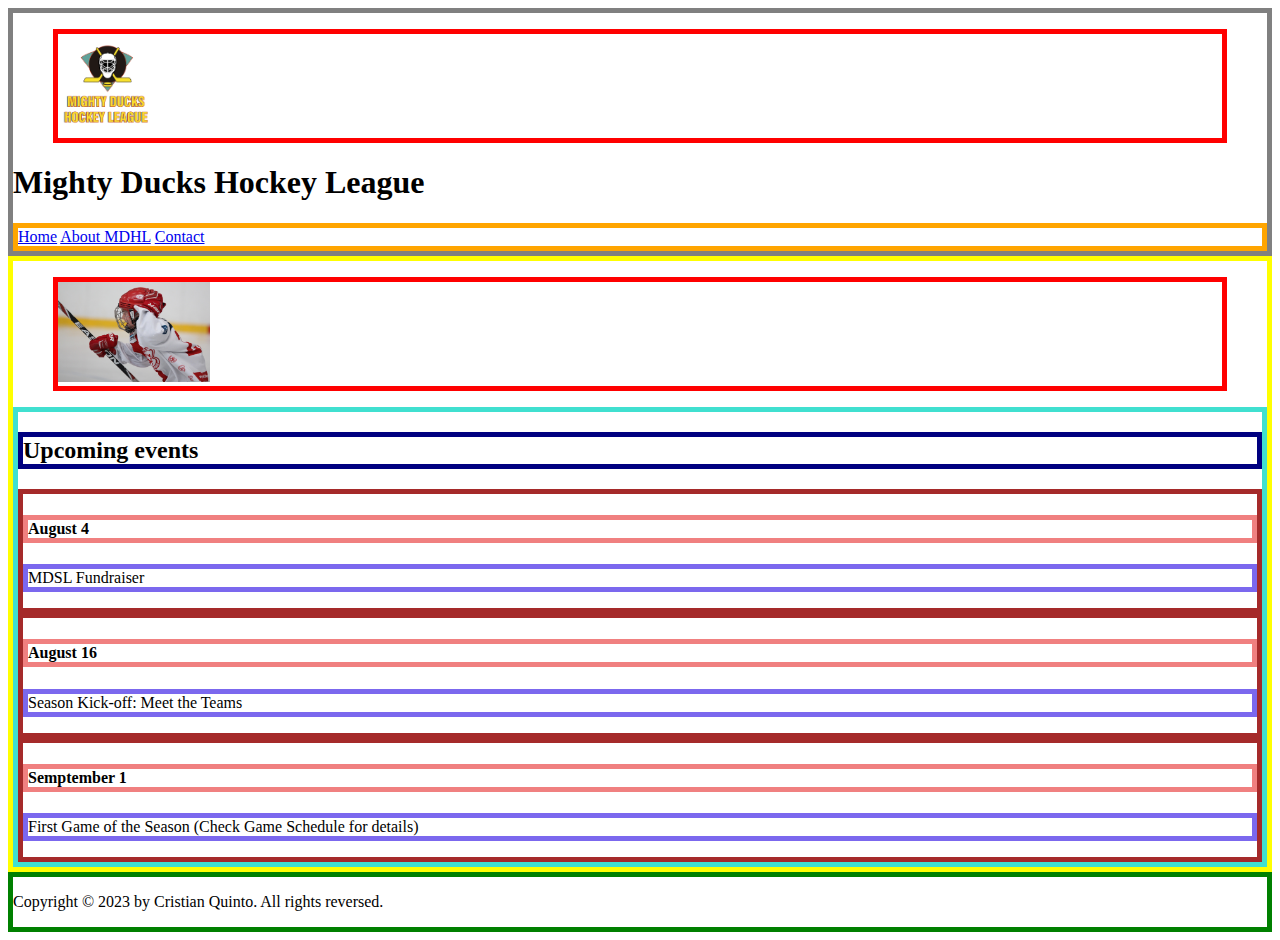
==== index.html @ c1bf9506 "Finish With All Pages" ====
<!DOCTYPE html>
<html lang="en">

<head>
    <meta charset="UTF-8">
    <meta http-equiv="X-UA-Compatible" content="IE=edge">
    <meta name="viewport" content="width=device-width, initial-scale=1.0">
    <link rel="icon" type="image/x-icon" href="./assets/NicePng_white-ball-png_816505.ico">
    <title>MDHL | Home</title>
</head>

<body>

    <header style="border: 5px solid grey;">
        <figure style="border: 5px solid red;">
            <img src="./assets/hockey_logo.png" alt="MDHL logo" height="100">
        </figure>

        <h1>Mighty Ducks Hockey League</h1>

        <nav style="border: 5px solid orange;">
            <a href="#">Home</a>
            <a href="./about.html">About MDHL</a>
            <a href="./contact.html">Contact</a>
        </nav>
    </header>

    <main style="border: 5px solid yellow;">
        <figure style="border: 5px solid red;">
            <img src="./assets/hockey_1.jpg" alt="MDHL logo" height="100">
        </figure>

        <section style="border: 5px solid turquoise;">

            <h2 style="border: 5px solid navy;">Upcoming events</h2>

            <article style="border: 5px solid brown;">

                <h4 style="border: 5px solid lightcoral">August 4</h4>

                <p style="border: 5px solid mediumslateblue;">
                    MDSL Fundraiser
                </p>

            </article>

            <article style="border: 5px solid brown;">

                <h4 style="border: 5px solid lightcoral">August 16</h4>

                <p style="border: 5px solid mediumslateblue;">
                    Season Kick-off: Meet the Teams
                </p>

            </article>

            <article style="border: 5px solid brown;">

                <h4 style="border: 5px solid lightcoral">Semptember 1</h4>

                <p style="border: 5px solid mediumslateblue;">
                    First Game of the Season (Check Game Schedule for details)
                </p>

            </article>

        </section>

    </main>

    <footer style="border: 5px solid green;">

        <p>Copyright © 2023 by Cristian Quinto. All rights reversed.</p>

    </footer>

</body>

</html>
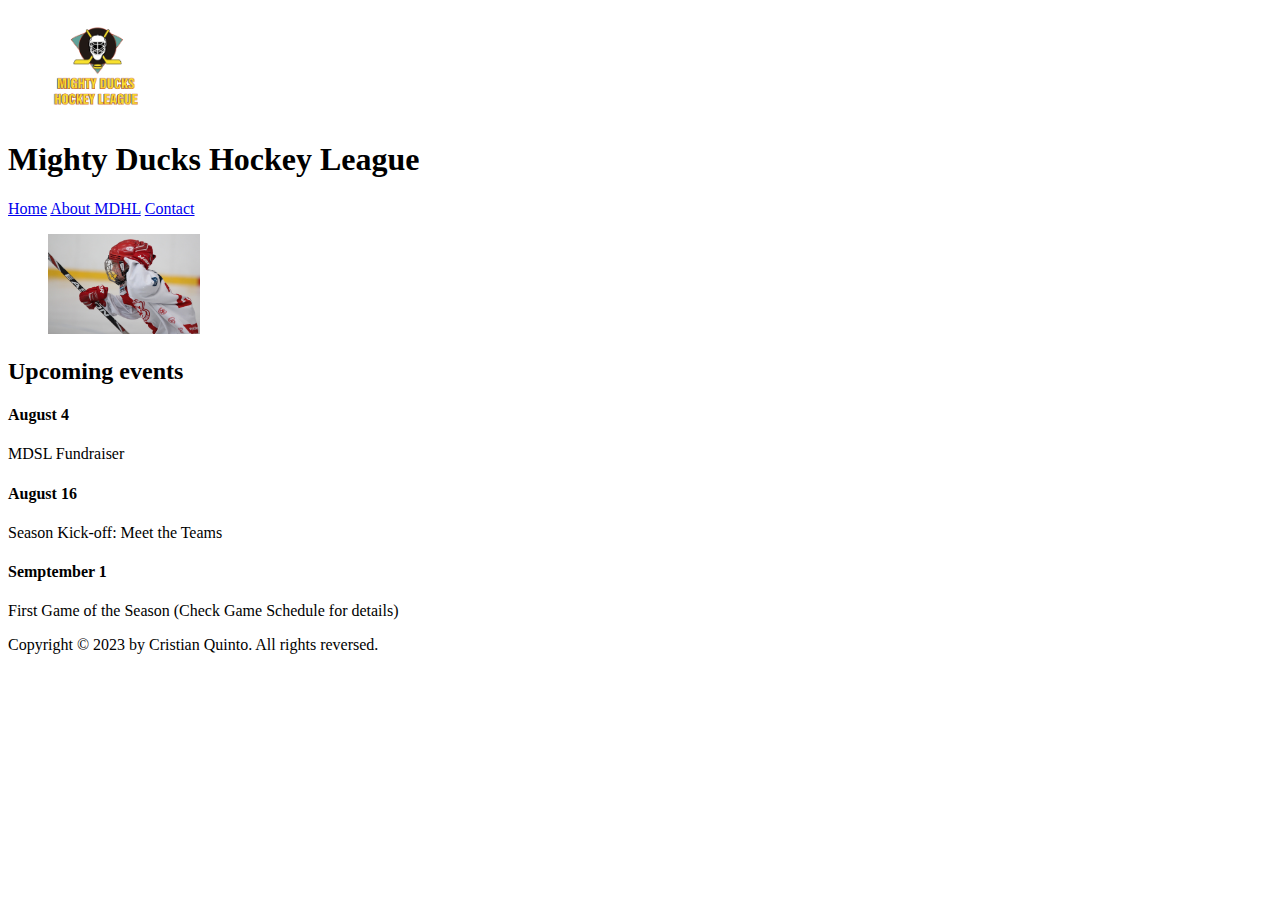
==== commit d8dd6562: "Remove Border Colors" ====
--- a/index.html
+++ b/index.html
@@ -1,79 +1,69 @@
 <!DOCTYPE html>
+
 <html lang="en">
 
 <head>
     <meta charset="UTF-8">
     <meta http-equiv="X-UA-Compatible" content="IE=edge">
     <meta name="viewport" content="width=device-width, initial-scale=1.0">
+
     <link rel="icon" type="image/x-icon" href="./assets/NicePng_white-ball-png_816505.ico">
+
     <title>MDHL | Home</title>
 </head>
 
 <body>
-
-    <header style="border: 5px solid grey;">
-        <figure style="border: 5px solid red;">
-            <img src="./assets/hockey_logo.png" alt="MDHL logo" height="100">
+    <header>
+        <figure>
+            <img src="./assets/hockey_logo.png" alt="MDHL ice hockey logo" height="100">
         </figure>
 
         <h1>Mighty Ducks Hockey League</h1>
 
-        <nav style="border: 5px solid orange;">
+        <nav>
             <a href="#">Home</a>
             <a href="./about.html">About MDHL</a>
             <a href="./contact.html">Contact</a>
         </nav>
     </header>
 
-    <main style="border: 5px solid yellow;">
-        <figure style="border: 5px solid red;">
-            <img src="./assets/hockey_1.jpg" alt="MDHL logo" height="100">
+    <main>
+        <figure>
+            <img src="./assets/hockey_1.jpg" alt="Laughing child playing hockey" height="100">
         </figure>
 
-        <section style="border: 5px solid turquoise;">
+        <section>
+            <h2>Upcoming events</h2>
 
-            <h2 style="border: 5px solid navy;">Upcoming events</h2>
+            <article>
+                <h4>August 4</h4>
 
-            <article style="border: 5px solid brown;">
-
-                <h4 style="border: 5px solid lightcoral">August 4</h4>
-
-                <p style="border: 5px solid mediumslateblue;">
+                <p>
                     MDSL Fundraiser
                 </p>
-
             </article>
 
-            <article style="border: 5px solid brown;">
+            <article>
+                <h4>August 16</h4>
 
-                <h4 style="border: 5px solid lightcoral">August 16</h4>
-
-                <p style="border: 5px solid mediumslateblue;">
+                <p>
                     Season Kick-off: Meet the Teams
                 </p>
-
             </article>
 
-            <article style="border: 5px solid brown;">
+            <article>
+                <h4>Semptember 1</h4>
 
-                <h4 style="border: 5px solid lightcoral">Semptember 1</h4>
-
-                <p style="border: 5px solid mediumslateblue;">
+                <p>
                     First Game of the Season (Check Game Schedule for details)
                 </p>
-
             </article>
-
         </section>
-
     </main>
 
-    <footer style="border: 5px solid green;">
-
+    <footer>
         <p>Copyright © 2023 by Cristian Quinto. All rights reversed.</p>
-
     </footer>
-
 </body>
 
 </html>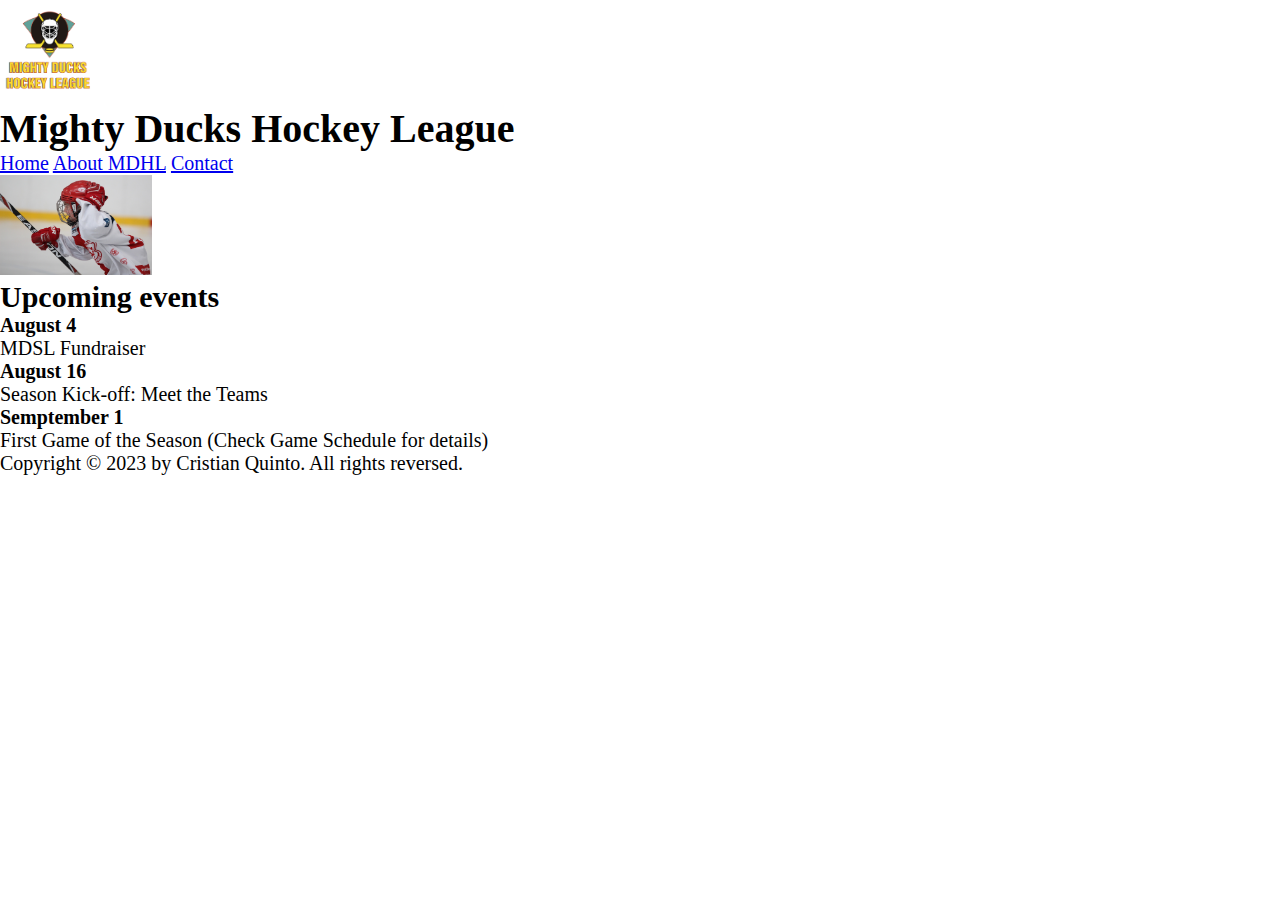
==== commit 58ebe898: "Add CSS Styles Folder" ====
--- a/index.html
+++ b/index.html
@@ -7,7 +7,8 @@
     <meta http-equiv="X-UA-Compatible" content="IE=edge">
     <meta name="viewport" content="width=device-width, initial-scale=1.0">
 
-    <link rel="icon" type="image/x-icon" href="./assets/NicePng_white-ball-png_816505.ico">
+    <link rel="stylesheet" href="./styles/style.css">
+    <link rel="icon" type="image/x-icon" href="./assets/favicon.ico">
 
     <title>MDHL | Home</title>
 </head>
@@ -15,7 +16,7 @@
 <body>
     <header>
         <figure>
-            <img src="./assets/hockey_logo.png" alt="MDHL ice hockey logo" height="100">
+            <img src="./assets/hockey_logo.png" alt="MDHL ice hockey logo">
         </figure>
 
         <h1>Mighty Ducks Hockey League</h1>
@@ -29,7 +30,7 @@
 
     <main>
         <figure>
-            <img src="./assets/hockey_1.jpg" alt="Laughing child playing hockey" height="100">
+            <img src="./assets/hockey_1.jpg" alt="Laughing child playing hockey">
         </figure>
 
         <section>
--- a/styles/style.css
+++ b/styles/style.css
@@ -0,0 +1,13 @@
+* {
+    margin: 0;
+    padding: 0;
+    box-sizing: content-box;
+}
+
+:root {
+    font-size: 20px;
+}
+
+img {
+    height: 100px;
+}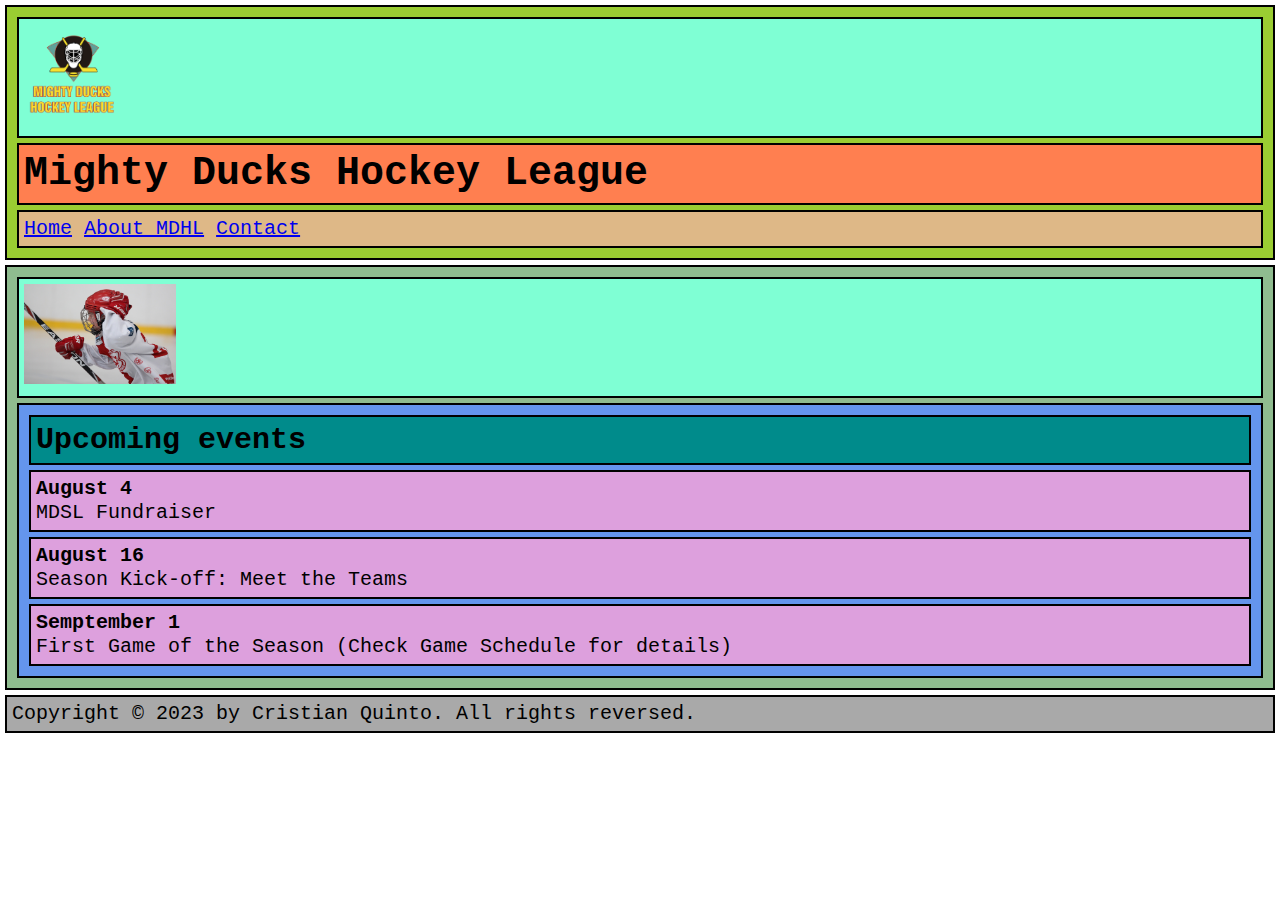
==== commit da844ca1: "Add Guide Colour Background/Borders" ====
--- a/index.html
+++ b/index.html
@@ -16,7 +16,7 @@
 <body>
     <header>
         <figure>
-            <img src="./assets/hockey_logo.png" alt="MDHL ice hockey logo">
+            <img id="logo" src="./assets/images/hockey_logo.png" alt="MDHL ice hockey logo">
         </figure>
 
         <h1>Mighty Ducks Hockey League</h1>
@@ -30,7 +30,7 @@
 
     <main>
         <figure>
-            <img src="./assets/hockey_1.jpg" alt="Laughing child playing hockey">
+            <img src="./assets/images/hockey_1.jpg" alt="Laughing child playing hockey">
         </figure>
 
         <section>
--- a/styles/style.css
+++ b/styles/style.css
@@ -8,6 +8,57 @@
     font-size: 20px;
 }
 
+body {
+    font-family: 'Courier New', Courier, monospace;
+    line-height: 1.2;
+}
+
+main, header, figure, nav, section, article, footer, h1, h2 {
+    border: 2px solid black;
+    margin: 5px;
+    padding: 5px;
+}
+
+main {
+    background-color: darkseagreen;
+}
+
+header {
+    background-color: yellowgreen;
+}
+
+nav {
+    background-color: burlywood;
+}
+
+figure {
+    background-color: aquamarine;
+}
+
+section {
+    background-color: cornflowerblue;
+}
+
+article {
+    background-color: plum;
+}
+
+h1 {
+    background-color: coral;
+}
+
+h2 {
+    background-color: darkcyan;
+}
+
+footer {
+    background-color: darkgrey;
+}
+
 img {
     height: 100px;
+}
+
+#logo {
+
 }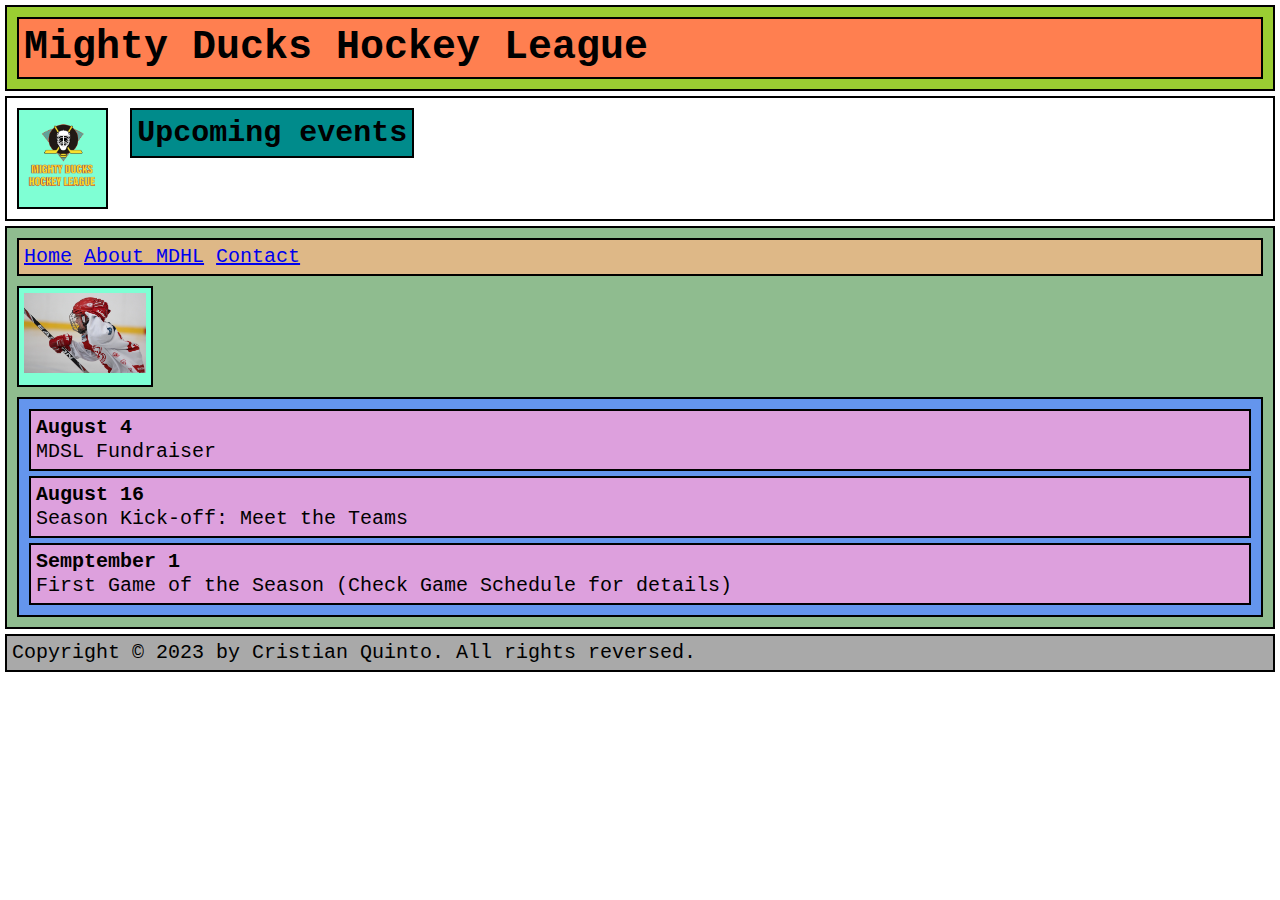
==== commit 176a1e3d: "Add Some Custom Properties" ====
--- a/index.html
+++ b/index.html
@@ -15,27 +15,29 @@
 
 <body>
     <header>
+        <h1>Mighty Ducks Hockey League</h1>
+    </header>
+
+    <div>
         <figure>
             <img id="logo" src="./assets/images/hockey_logo.png" alt="MDHL ice hockey logo">
         </figure>
+        
+        <h2>Upcoming events</h2>
+    </div>
 
-        <h1>Mighty Ducks Hockey League</h1>
-
+    <main>
         <nav>
             <a href="#">Home</a>
             <a href="./about.html">About MDHL</a>
             <a href="./contact.html">Contact</a>
         </nav>
-    </header>
 
-    <main>
         <figure>
             <img src="./assets/images/hockey_1.jpg" alt="Laughing child playing hockey">
         </figure>
 
         <section>
-            <h2>Upcoming events</h2>
-
             <article>
                 <h4>August 4</h4>
 
--- a/styles/style.css
+++ b/styles/style.css
@@ -13,7 +13,7 @@
     line-height: 1.2;
 }
 
-main, header, figure, nav, section, article, footer, h1, h2 {
+main, header, figure, nav, div, section, article, footer, h1, h2 {
     border: 2px solid black;
     margin: 5px;
     padding: 5px;
@@ -27,12 +27,29 @@
     background-color: yellowgreen;
 }
 
+div {
+    /* position: relative; */
+}
+
+div figure {
+    /* position: absolute;
+    right: 2px;
+    top: 0px; */
+    object-fit: contain;
+}
+
+div h2 {
+    display: inline-block;
+    vertical-align: top;
+}
+
 nav {
     background-color: burlywood;
 }
 
 figure {
     background-color: aquamarine;
+    display: inline-block;
 }
 
 section {
@@ -56,9 +73,8 @@
 }
 
 img {
-    height: 100px;
+    height: 80px;
 }
 
 #logo {
-
 }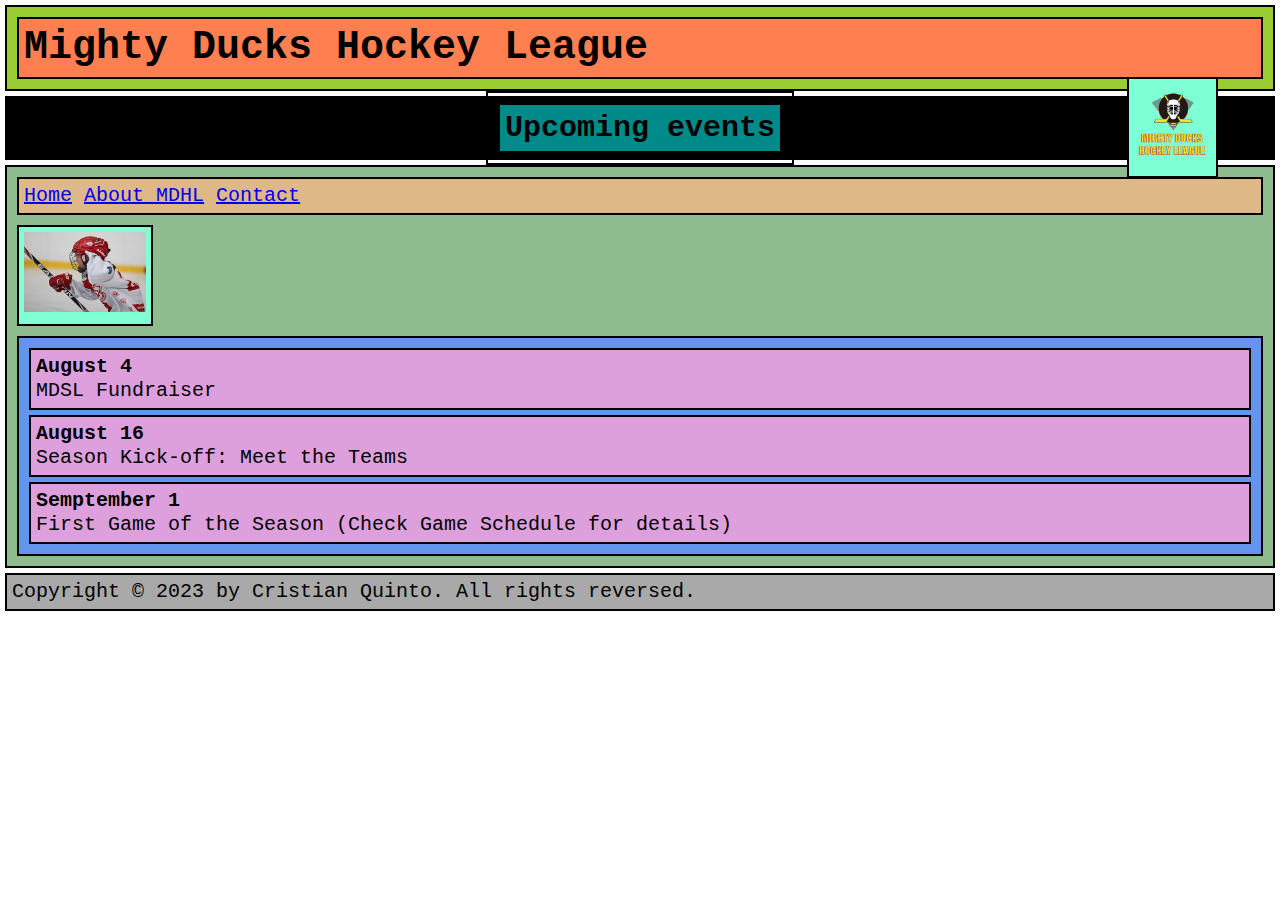
==== commit bb8c17dc: "Add New Logo Position" ====
--- a/index.html
+++ b/index.html
@@ -18,12 +18,14 @@
         <h1>Mighty Ducks Hockey League</h1>
     </header>
 
-    <div>
+    <div class="container">
         <figure>
             <img id="logo" src="./assets/images/hockey_logo.png" alt="MDHL ice hockey logo">
         </figure>
         
-        <h2>Upcoming events</h2>
+        <div class="center">
+            <h2>Upcoming events</h2>
+        </div>
     </div>
 
     <main>
--- a/styles/style.css
+++ b/styles/style.css
@@ -13,7 +13,16 @@
     line-height: 1.2;
 }
 
-main, header, figure, nav, div, section, article, footer, h1, h2 {
+main,
+header,
+figure,
+nav,
+div,
+section,
+article,
+footer,
+h1,
+h2 {
     border: 2px solid black;
     margin: 5px;
     padding: 5px;
@@ -27,20 +36,30 @@
     background-color: yellowgreen;
 }
 
-div {
-    /* position: relative; */
+.container {
+    position: relative;
+    background-color: black;
+    padding: 30px;
 }
 
-div figure {
-    /* position: absolute;
-    right: 2px;
-    top: 0px; */
-    object-fit: contain;
+.container figure {
+    position: absolute;
+    right: 50px;
+    top: -26.5px;
 }
 
-div h2 {
+.container h2 {
     display: inline-block;
     vertical-align: top;
+}
+
+.center {
+    margin: 0;
+    position: absolute;
+    top: 50%;
+    left: 50%;
+    -ms-transform: translate(-50%, -50%);
+    transform: translate(-50%, -50%);
 }
 
 nav {
@@ -76,5 +95,4 @@
     height: 80px;
 }
 
-#logo {
-}+#logo {}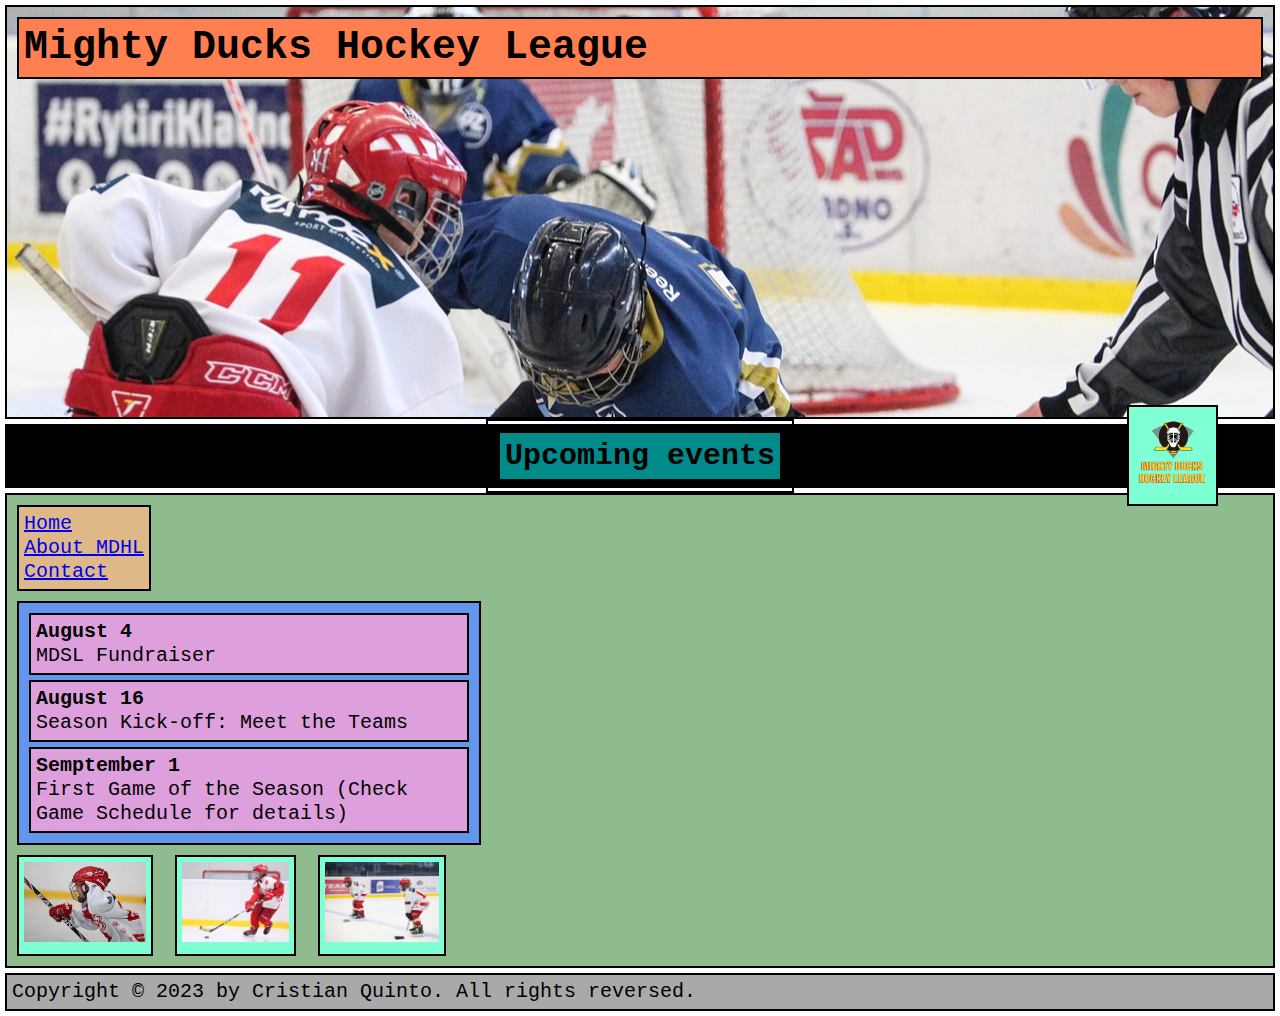
==== commit 1819c12d: "Change Secondary Images Location" ====
--- a/index.html
+++ b/index.html
@@ -35,10 +35,6 @@
             <a href="./contact.html">Contact</a>
         </nav>
 
-        <figure>
-            <img src="./assets/images/hockey_1.jpg" alt="Laughing child playing hockey">
-        </figure>
-
         <section>
             <article>
                 <h4>August 4</h4>
@@ -64,6 +60,19 @@
                 </p>
             </article>
         </section>
+
+        <figure>
+            <img src="./assets/images/hockey_1.jpg" alt="Laughing child playing hockey">
+        </figure>
+
+        <figure>
+            <img src="./assets/images/hockey_2.jpg" alt="A child ice hockey player">
+        </figure>
+
+        <figure>
+            <img src="./assets/images/hockey_3.jpg" alt="Kids at ice hockey game">
+        </figure>
+
     </main>
 
     <footer>
--- a/styles/style.css
+++ b/styles/style.css
@@ -33,7 +33,15 @@
 }
 
 header {
-    background-color: yellowgreen;
+    background-image: url('../assets/images/design1_image1.jpg');
+    background-repeat: no-repeat;
+    background-attachment: fixed;
+    background-position: center;
+    height: 400px;
+}
+
+a {
+    display: block;
 }
 
 .container {
@@ -64,6 +72,7 @@
 
 nav {
     background-color: burlywood;
+    display: inline-block;
 }
 
 figure {
@@ -73,6 +82,7 @@
 
 section {
     background-color: cornflowerblue;
+    width: 450px;
 }
 
 article {
@@ -93,6 +103,4 @@
 
 img {
     height: 80px;
-}
-
-#logo {}+}